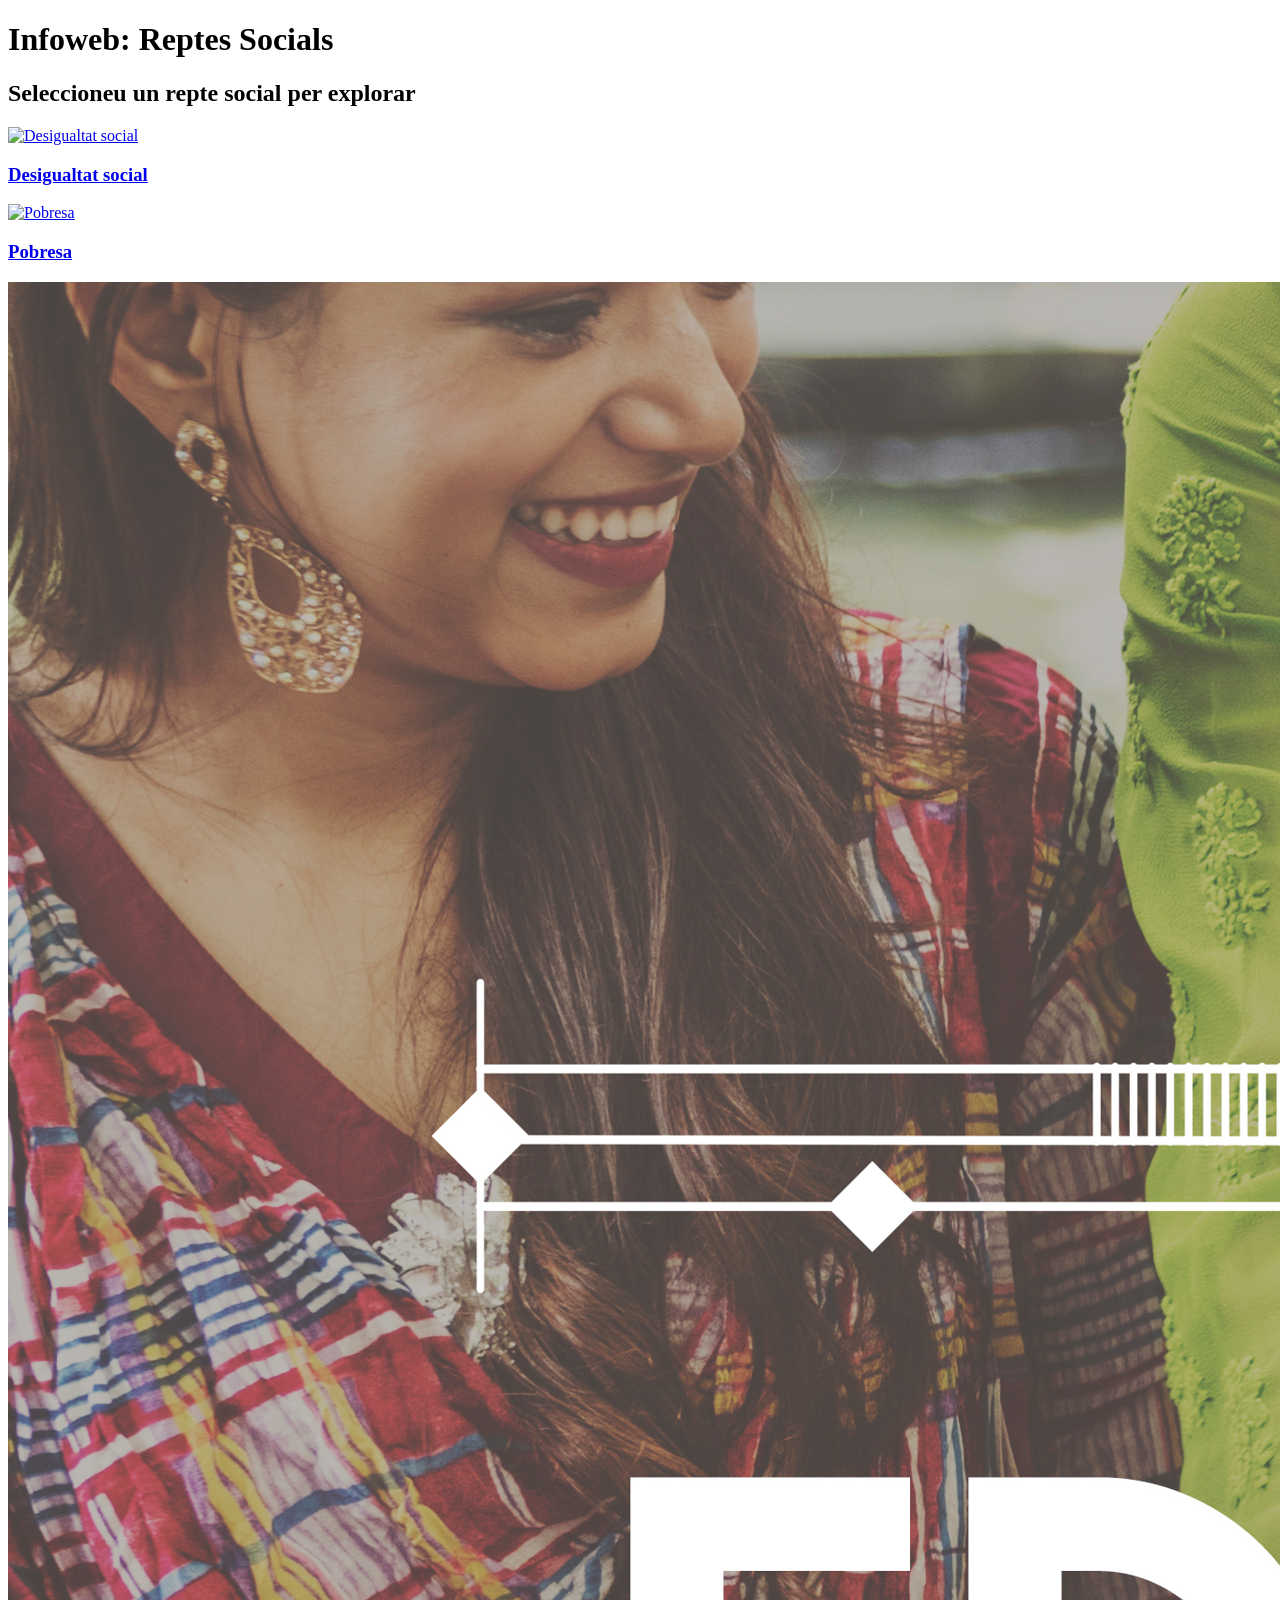
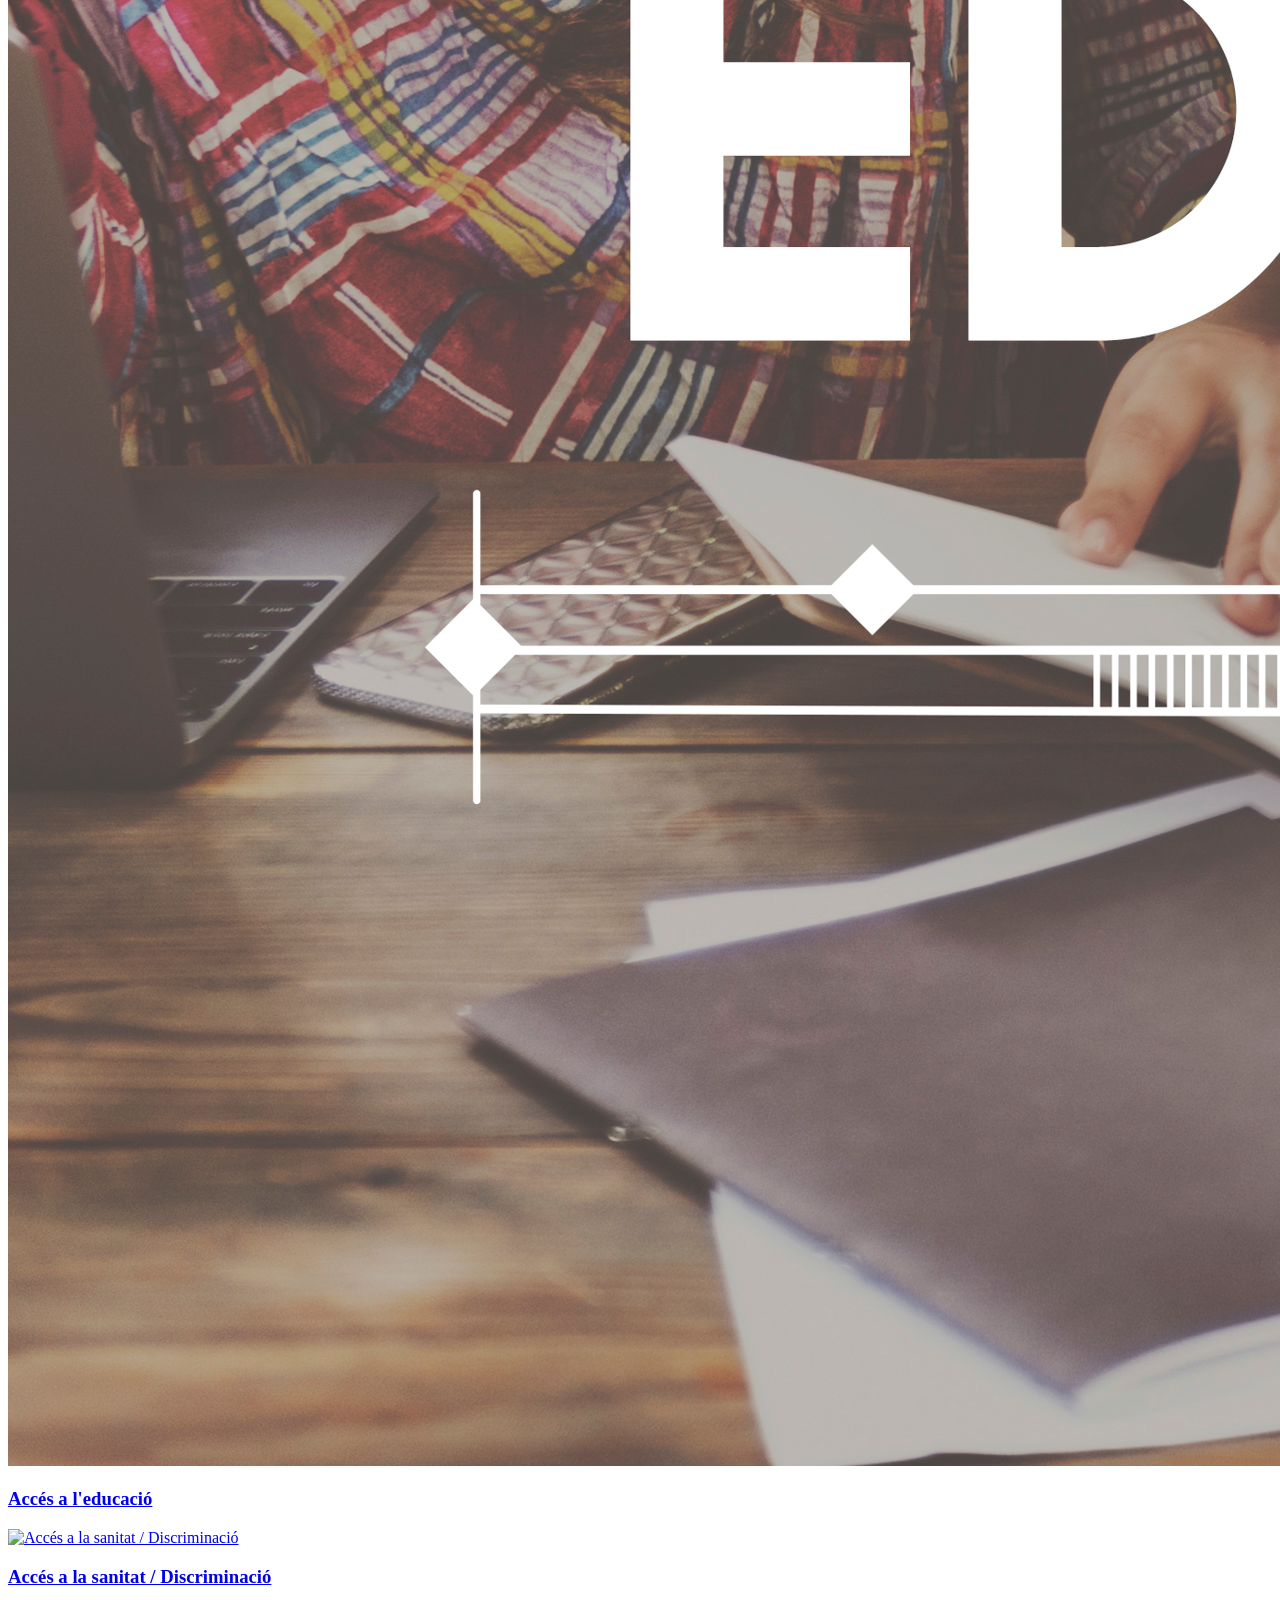
==== index.html @ 8c53ff4f "portada" ====
<!doctype html>
<html lang="ca">
  <head>
    <meta charset="utf-8" />
    <meta name="viewport" content="width=device-width, initial-scale=1" />
    <title>Infoweb: Reptes Socials — Inici</title>
    <link rel="stylesheet" href="styles.css" />
  </head>
  <body>
    <header class="site-header">
      <div class="container">
        <h1 class="site-title">Infoweb: Reptes Socials</h1>
      </div>
    </header>

    <main class="container home">
      <section class="intro">
        <h2>Seleccioneu un repte social per explorar</h2>
      </section>

      <section class="cards">
        <a href="desigualtat.html" class="card">
          <img src="imagenes/aniol/house.webp" alt="Desigualtat social" class="card-img" />
          <h3>Desigualtat social</h3>
        </a>

        <a href="pobresa.html" class="card">
          <img src="" alt="Pobresa" class="card-img" />
          <h3>Pobresa</h3>
        </a>

        <a href="educacio.html" class="card">
          <img src="imagenes/educacion/estudiantes.jpg" alt="Accés a l'educació" class="card-img" />
          <h3>Accés a l'educació</h3>
        </a>

        <a href="sanitat.html" class="card">
          <img src="" alt="Accés a la sanitat / Discriminació" class="card-img" />
          <h3>Accés a la sanitat / Discriminació</h3>
        </a>
      </section>
    </main>

    <footer class="site-footer">
      <div class="container">
        <p></p>
      </div>
    </footer>
  </body>
</html>
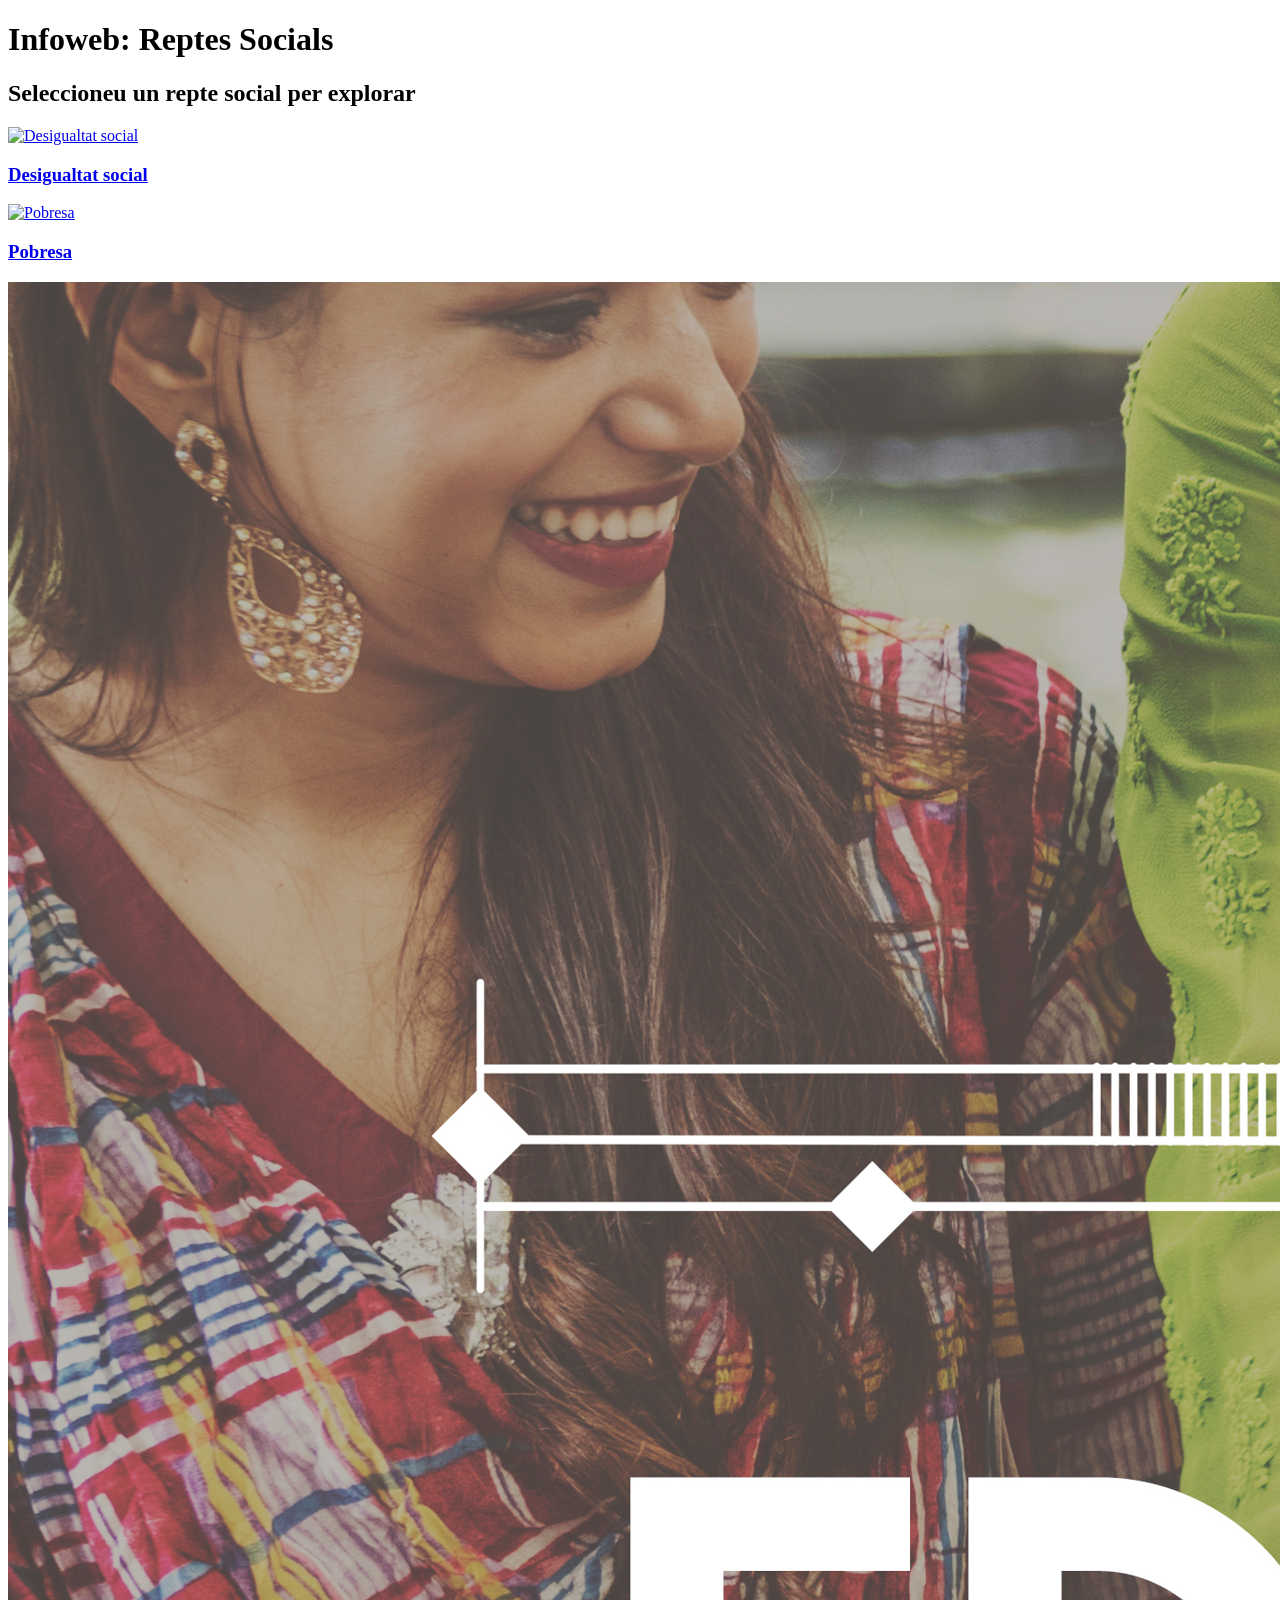
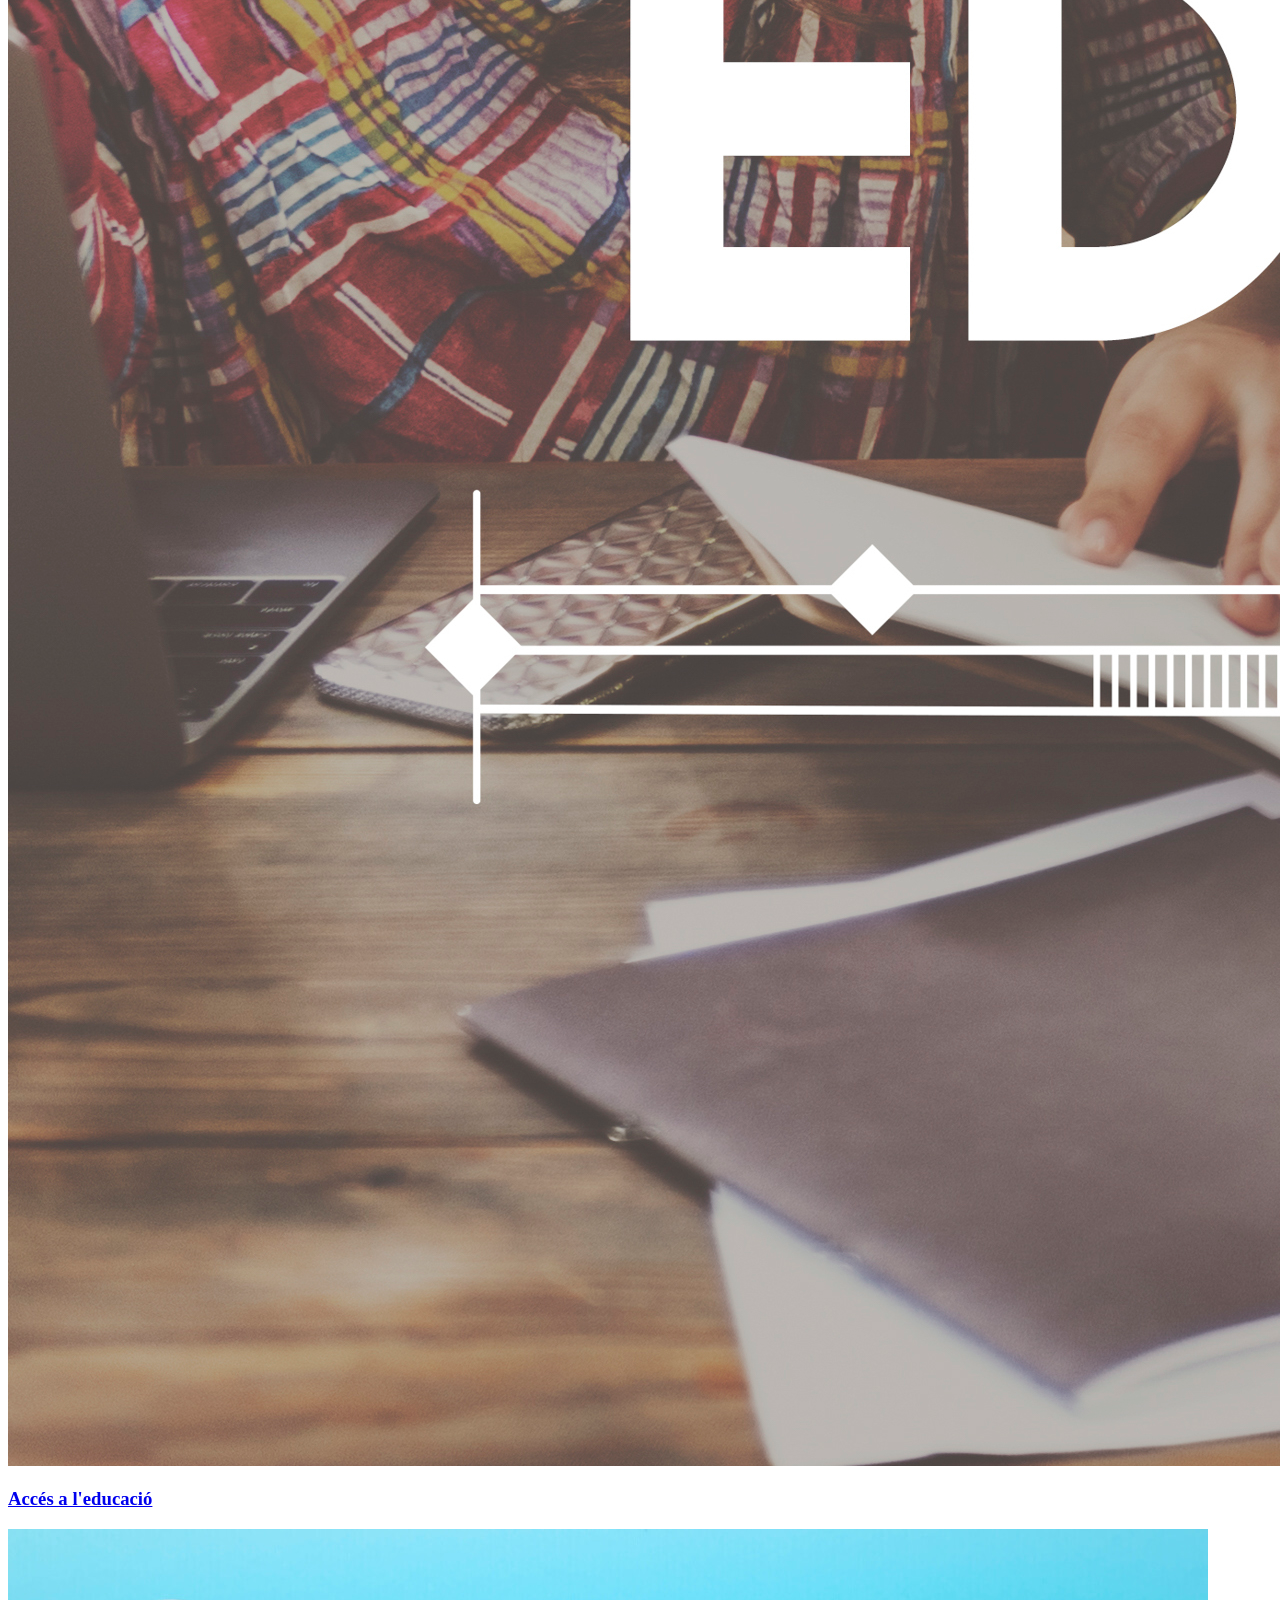
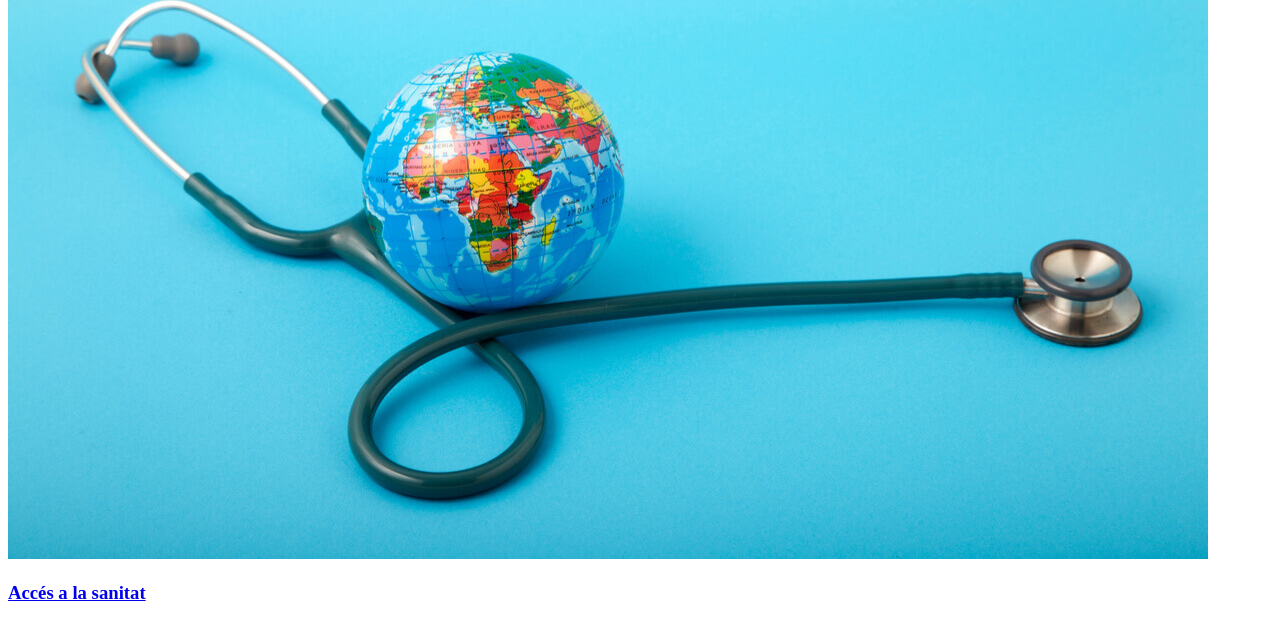
==== commit 20a17492: "sanidad - diego" ====
--- a/index.html
+++ b/index.html
@@ -35,8 +35,8 @@
         </a>
 
         <a href="sanitat.html" class="card">
-          <img src="" alt="Accés a la sanitat / Discriminació" class="card-img" />
-          <h3>Accés a la sanitat / Discriminació</h3>
+          <img src="imagenes/diego/sanidad4.jpg" alt="Accés a la sanitat" class="card-img" />
+          <h3>Accés a la sanitat</h3>
         </a>
       </section>
     </main>
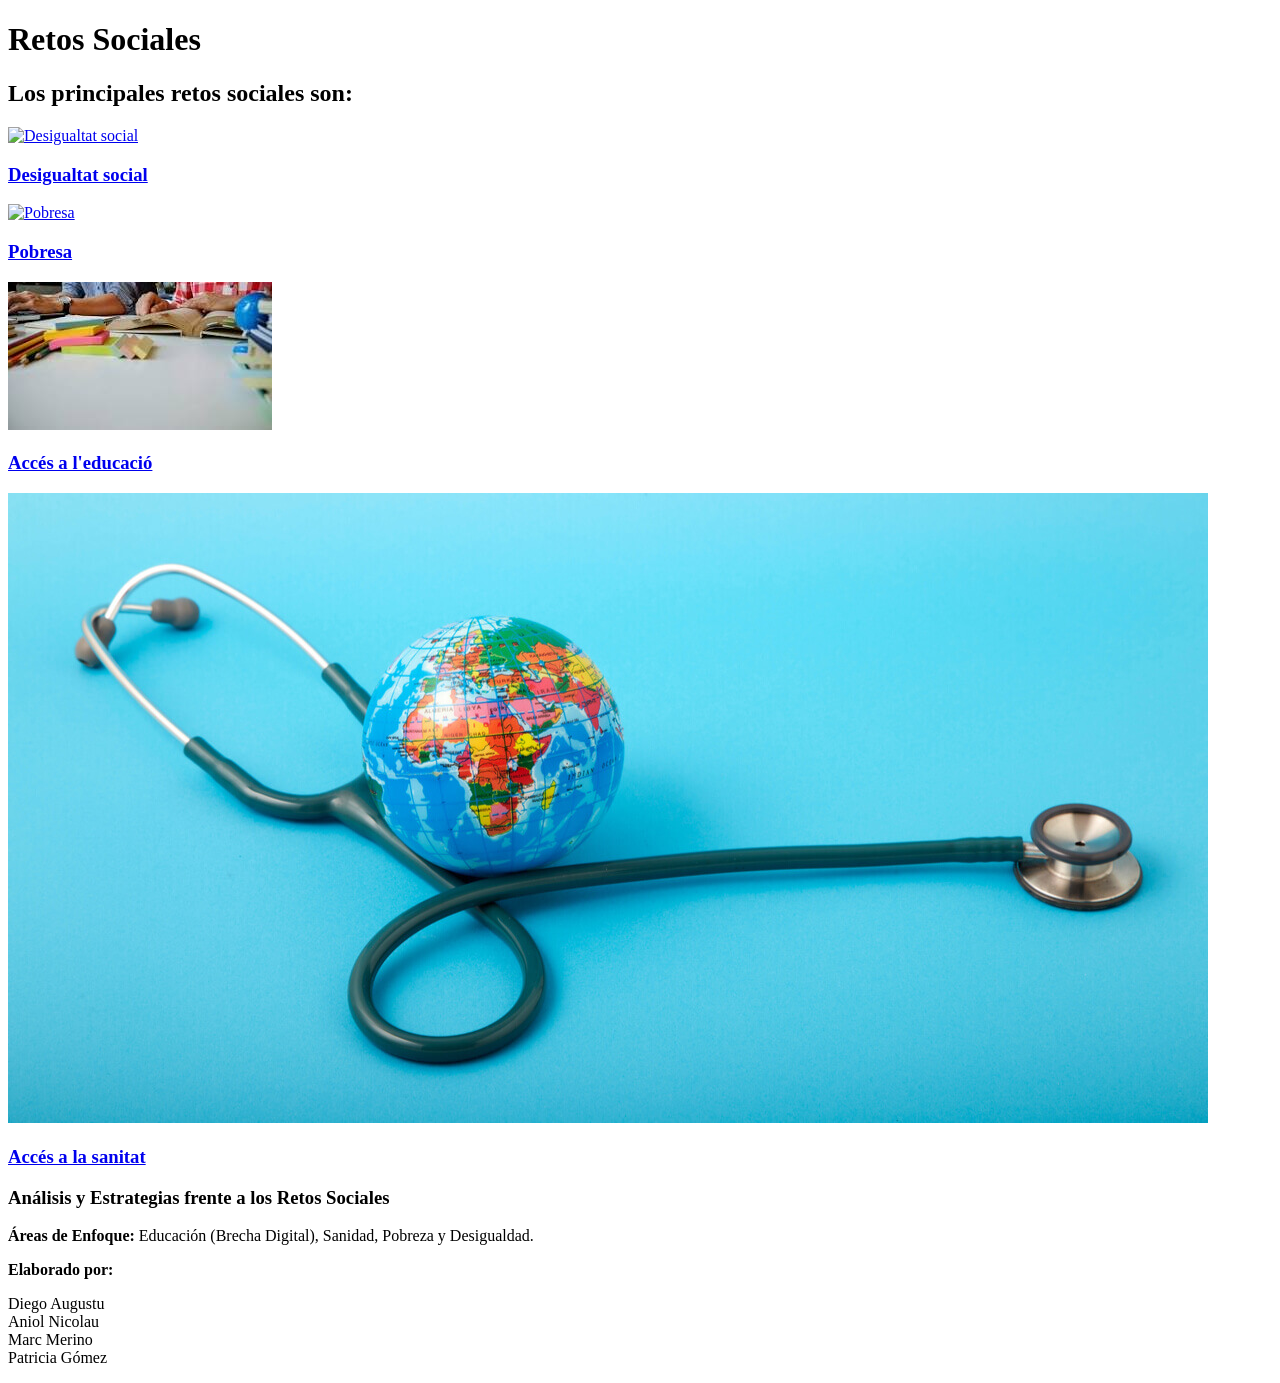
==== commit 80359197: "educacion y portada" ====
--- a/index.html
+++ b/index.html
@@ -3,19 +3,19 @@
   <head>
     <meta charset="utf-8" />
     <meta name="viewport" content="width=device-width, initial-scale=1" />
-    <title>Infoweb: Reptes Socials — Inici</title>
+    <title>Retos Sociales</title>
     <link rel="stylesheet" href="styles.css" />
   </head>
   <body>
     <header class="site-header">
       <div class="container">
-        <h1 class="site-title">Infoweb: Reptes Socials</h1>
+        <h1 class="site-title">Retos Sociales</h1>
       </div>
     </header>
 
     <main class="container home">
       <section class="intro">
-        <h2>Seleccioneu un repte social per explorar</h2>
+        <h2>Los principales retos sociales son:</h2>
       </section>
 
       <section class="cards">
@@ -30,7 +30,7 @@
         </a>
 
         <a href="educacio.html" class="card">
-          <img src="imagenes/educacion/estudiantes.jpg" alt="Accés a l'educació" class="card-img" />
+          <img src="imagenes/educacion/inicioEduca.jpg" alt="Accés a l'educació" class="card-img" />
           <h3>Accés a l'educació</h3>
         </a>
 
@@ -41,11 +41,19 @@
       </section>
     </main>
 
-    <footer class="site-footer">
-      <div class="container">
-        <p></p>
-      </div>
-    </footer>
+<footer class="site-footer">
+    <div class="container">
+        <h3>Análisis y Estrategias frente a los Retos Sociales</h3>        
+        <p><strong>Áreas de Enfoque:</strong> Educación (Brecha Digital), Sanidad, Pobreza y Desigualdad.</p>        
+        <p><strong>Elaborado por:</strong></p>
+          <ul class="authors-list" style="list-style: none; padding: 0;">
+              <li>Diego Augustu</li>
+              <li>Aniol Nicolau</li>
+              <li>Marc Merino</li>
+              <li>Patricia Gómez</li>
+          </ul>        
+        </div>
+</footer>
   </body>
 </html>
 
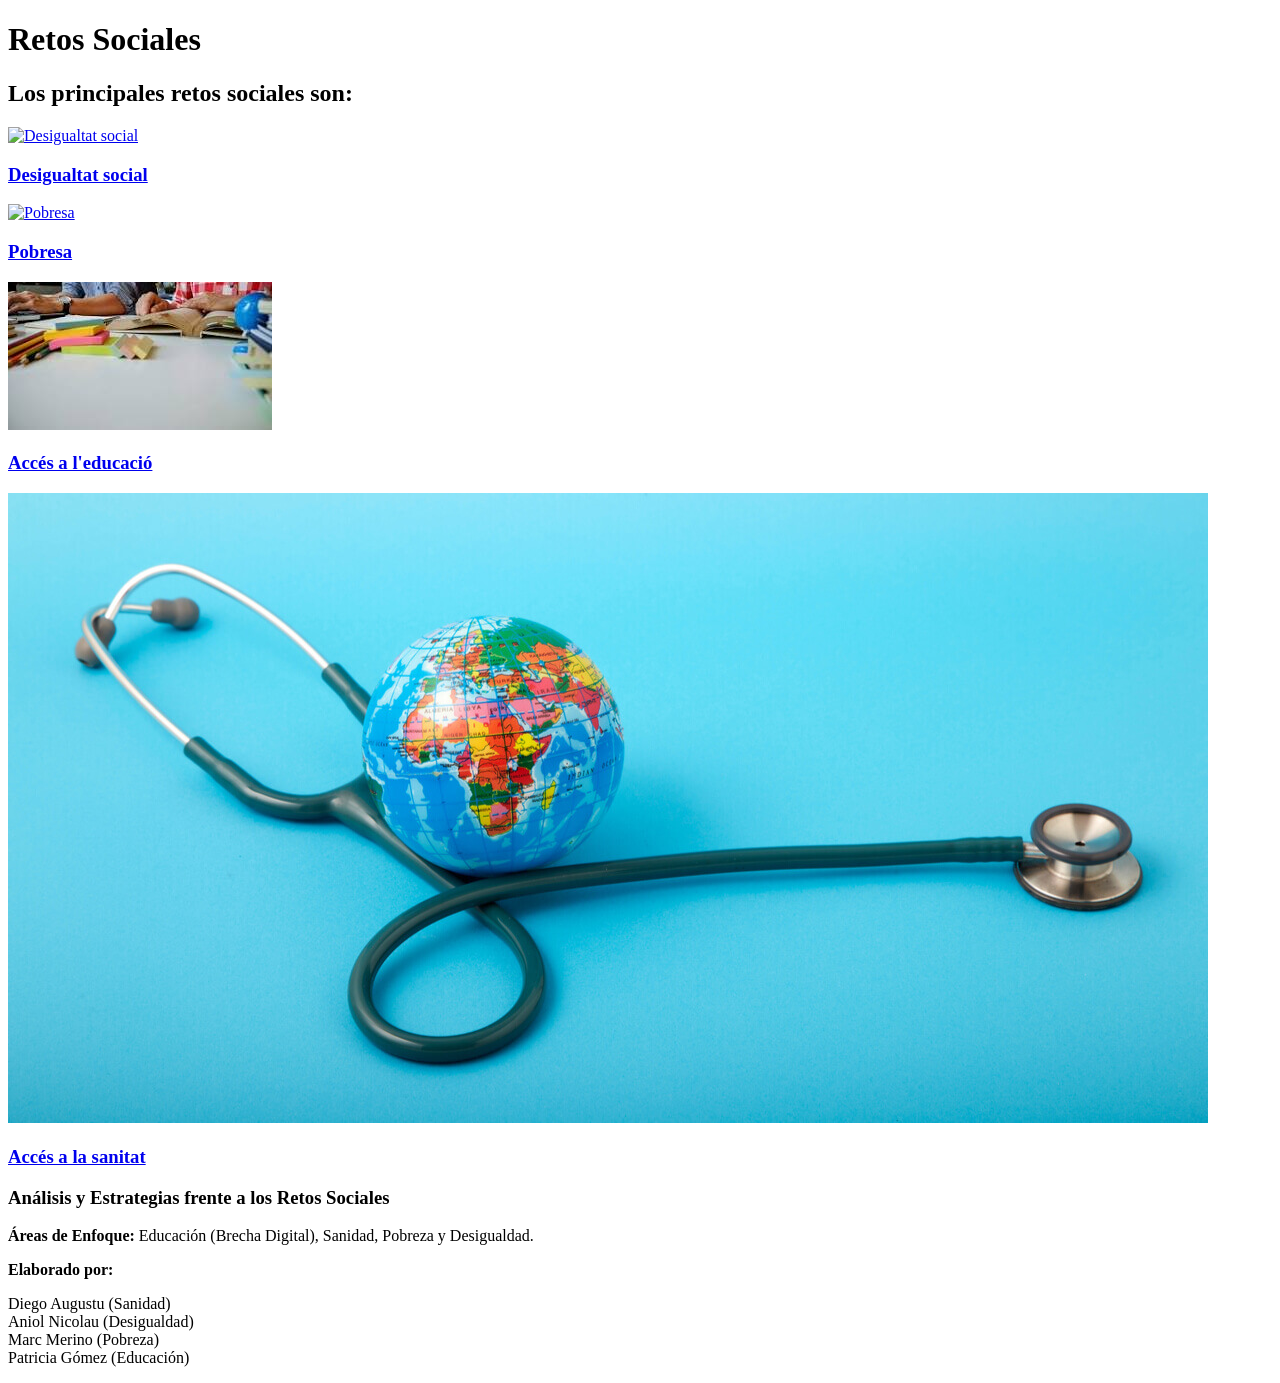
==== commit 8ad5be71: "footer asignacion de trabajos" ====
--- a/index.html
+++ b/index.html
@@ -47,10 +47,10 @@
         <p><strong>Áreas de Enfoque:</strong> Educación (Brecha Digital), Sanidad, Pobreza y Desigualdad.</p>        
         <p><strong>Elaborado por:</strong></p>
           <ul class="authors-list" style="list-style: none; padding: 0;">
-              <li>Diego Augustu</li>
-              <li>Aniol Nicolau</li>
-              <li>Marc Merino</li>
-              <li>Patricia Gómez</li>
+              <li>Diego Augustu (Sanidad)</li>
+              <li>Aniol Nicolau (Desigualdad)</li>
+              <li>Marc Merino (Pobreza)</li>
+              <li>Patricia Gómez (Educación)</li>
           </ul>        
         </div>
 </footer>
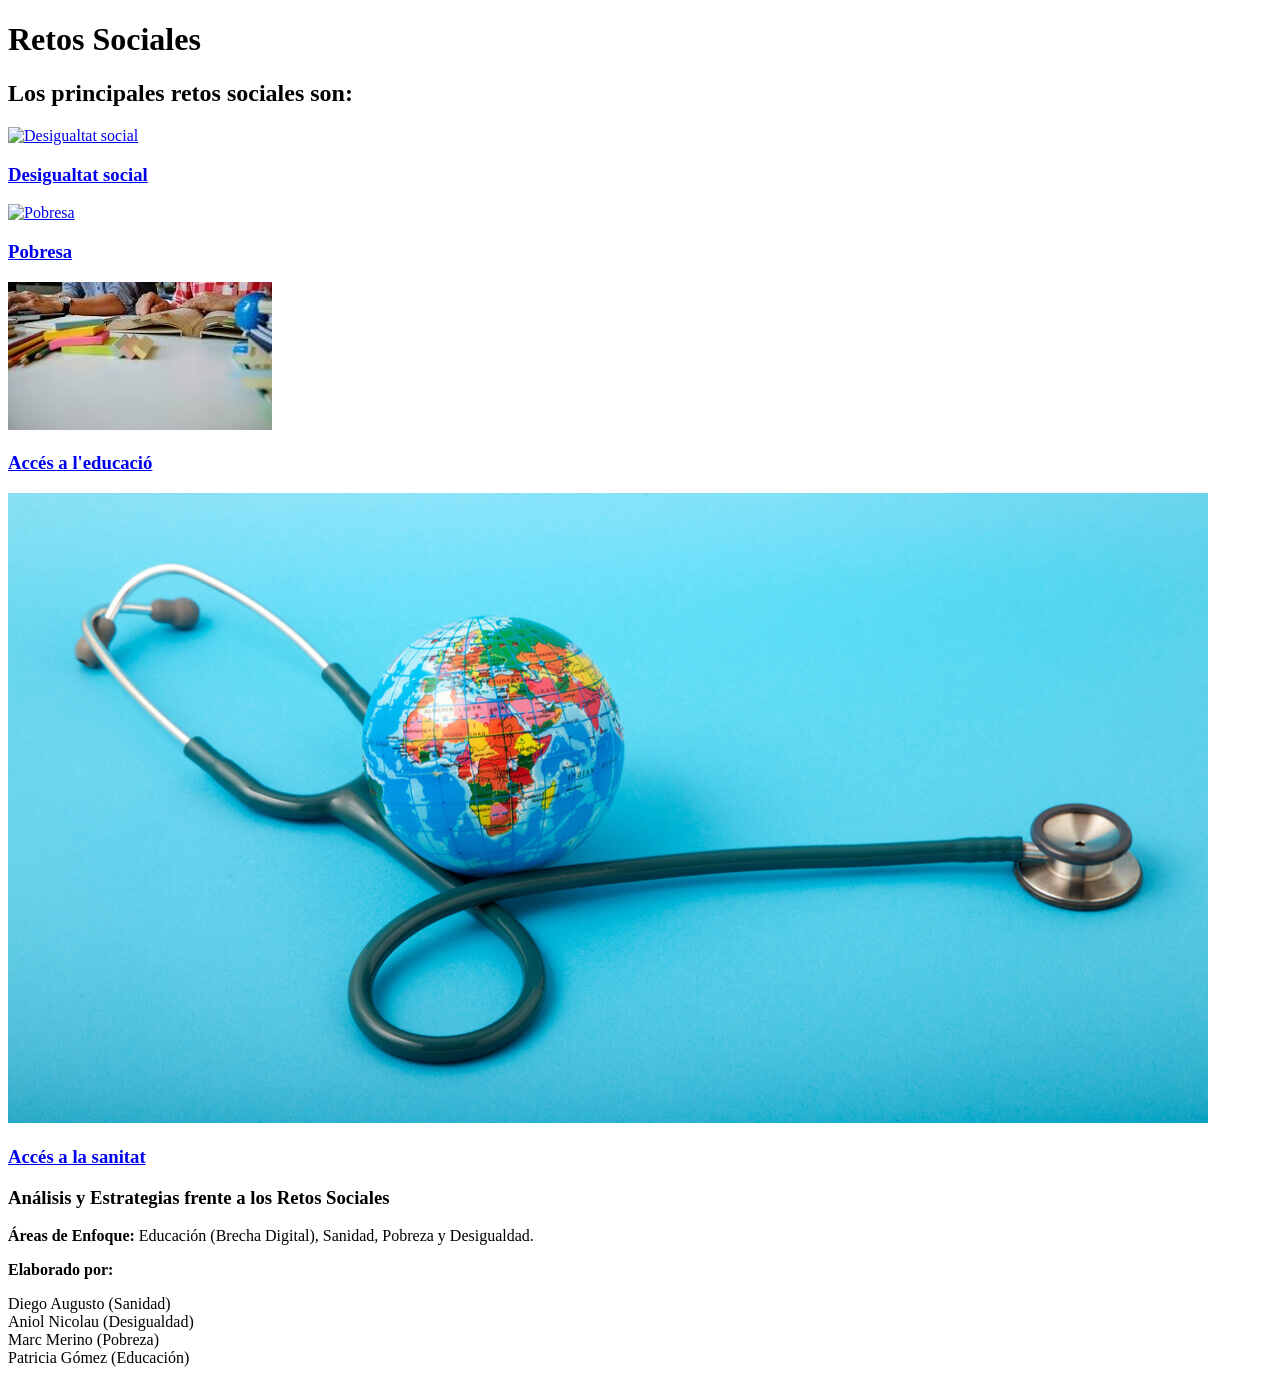
==== commit c0d3feca: "changes" ====
--- a/index.html
+++ b/index.html
@@ -47,7 +47,7 @@
         <p><strong>Áreas de Enfoque:</strong> Educación (Brecha Digital), Sanidad, Pobreza y Desigualdad.</p>        
         <p><strong>Elaborado por:</strong></p>
           <ul class="authors-list" style="list-style: none; padding: 0;">
-              <li>Diego Augustu (Sanidad)</li>
+              <li>Diego Augusto (Sanidad)</li>
               <li>Aniol Nicolau (Desigualdad)</li>
               <li>Marc Merino (Pobreza)</li>
               <li>Patricia Gómez (Educación)</li>
